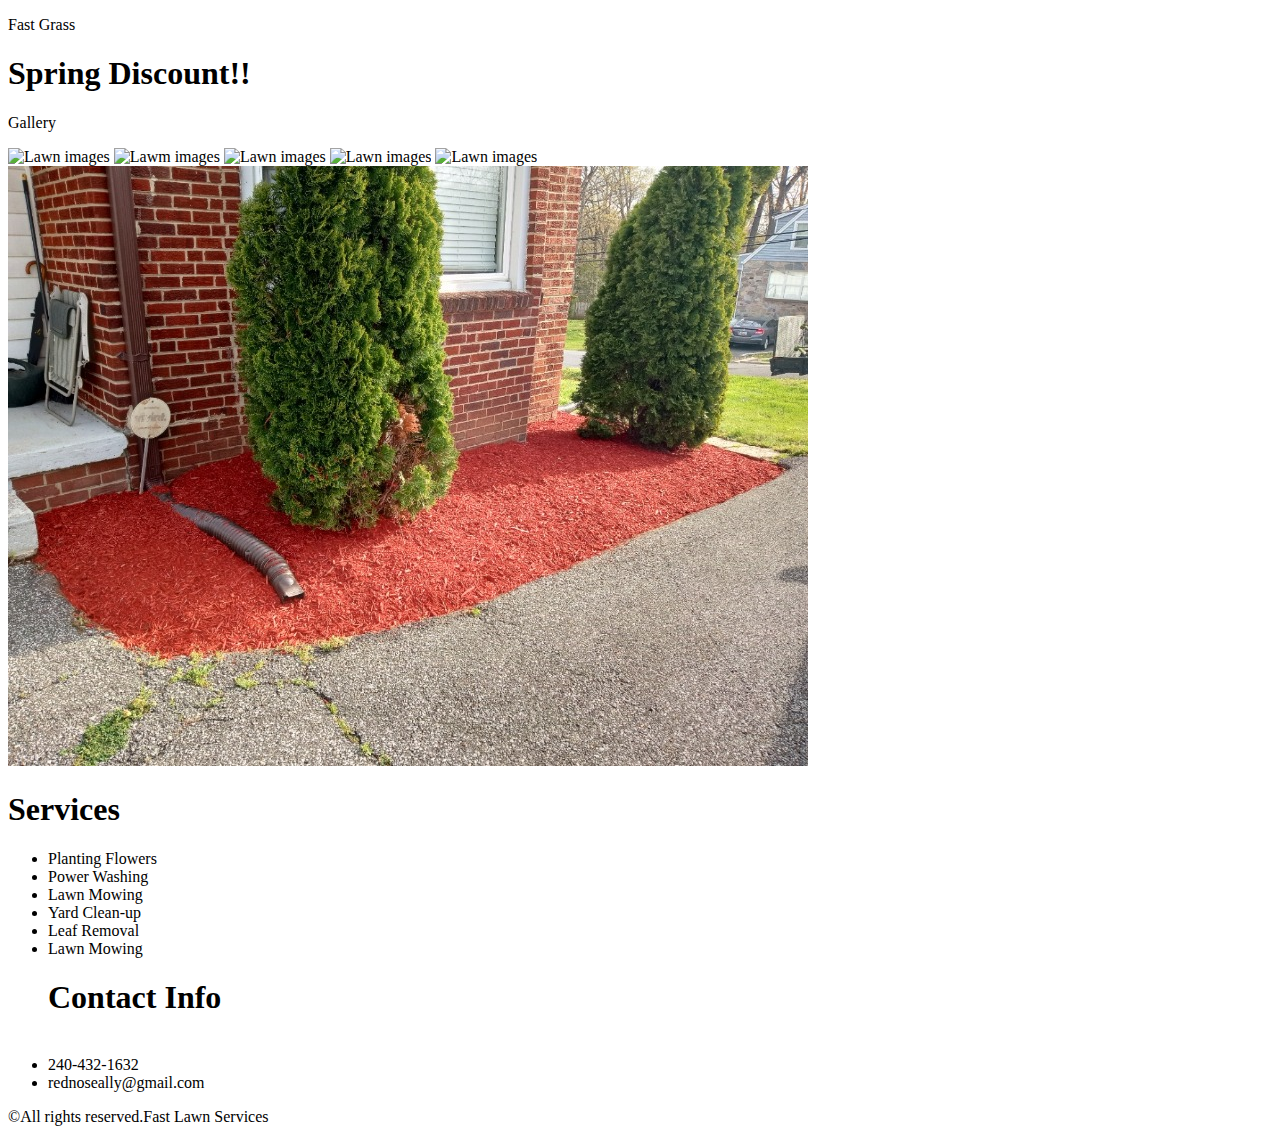
==== index.html @ c8f31a99 "Rename starships.html to index.html" ====
<!DOCTYPE html>
    <head>
        <meta charset="utf-8">
        <meta http-equiv="X-UA-Compatible" content="IE=edge">
        <title>Fast Grass Services</title>
        <meta name="description" content="">
        <meta name="viewport" content="width=device-width, initial-scale=1">
        <link rel="stylesheet" href="style.css">
        <link href="https://fonts.googleapis.com/css?family=Montserrat:500&display=swap" rel="stylesheet">
        <link rel="shortcut icon" href="tractor1600.png" type="image/x-icon">
    </head>
    <body>
      <div class="top-header">
          <p class="logo">Fast <a class="sec-logo">Grass</a></p>
      </div>
    <div class="container">
        <div class="stuff-inside">
            <h1 class="spring">Spring Discount!!</h1>
        </div>
    </div>
      <div class="gallery">
          <div class="things">
              <p id="gallery">Gallery</p>
              <img src="cafe1.jpg" class="cafe1" alt="Lawn images">
              
              <img src="cafe2.jpg" class="cafe2" alt="Lawm images">
            
              <img src="cafe4.jpg" class="cafe4" alt="Lawn images">

              <img src="cafe3.jpg" class="cafe3" alt="Lawn images">

              <img src="cafe5.jpg" class="cafe5" alt="Lawn images">

              <img src="cafe6.jpg" class="cafe6" alt="Lawn images">
          </div>
      </div>

          <div class="list">
             <h1 id="services">Services</h1>
             <ul class="the-ser">
                 <li>Planting Flowers</li>
                 <li>Power Washing</li>
                 <li>Lawn Mowing</li>
                 <li>Yard Clean-up</li>
                 <li>Leaf Removal</li>
                 <li>Lawn Mowing</li>
                 <h1 class="contact">Contact Info</h1>
                 <br>
                 <li>240-432-1632</li>
                 <li>rednoseally@gmail.com</li>
             </ul>
          </div>
     
          <footer class="footer">
         <p class="yay-end">&copy;All rights reserved.Fast Lawn Services</p>
          </footer>
        </body>
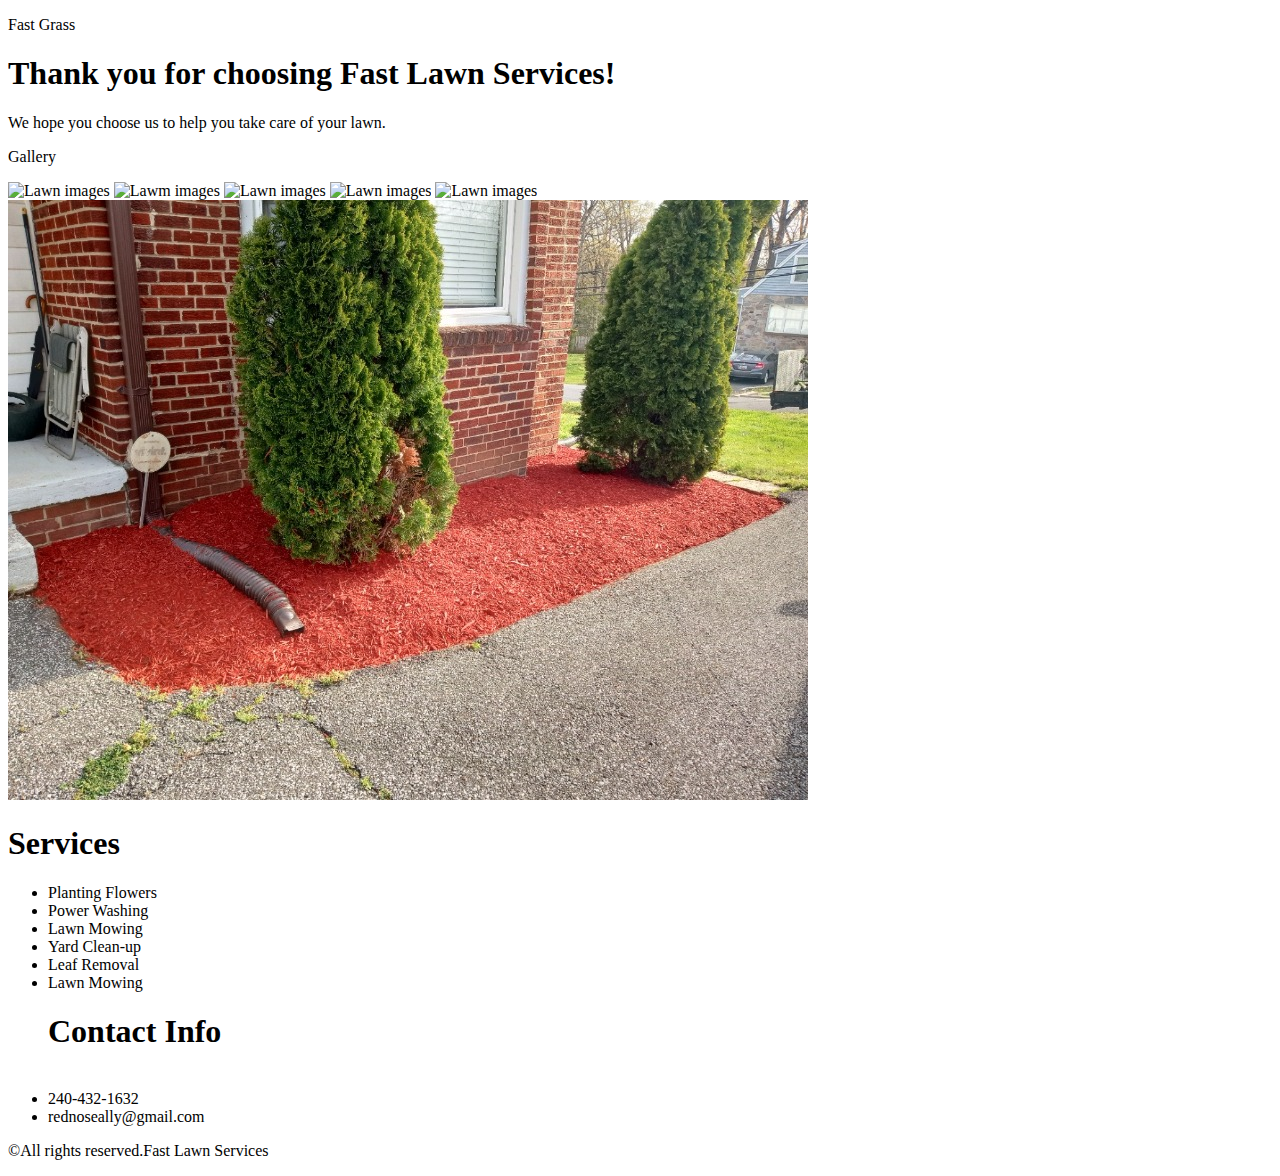
==== commit 8aaac6df: "Update index.html" ====
--- a/index.html
+++ b/index.html
@@ -15,7 +15,8 @@
       </div>
     <div class="container">
         <div class="stuff-inside">
-            <h1 class="spring">Spring Discount!!</h1>
+            <h1 class="spring">Thank you for choosing Fast Lawn Services!</h1>
+            <p id="info-dis">We hope you choose us to help you take care of your lawn.</p>
         </div>
     </div>
       <div class="gallery">
@@ -34,7 +35,7 @@
               <img src="cafe6.jpg" class="cafe6" alt="Lawn images">
           </div>
       </div>
-
+      
           <div class="list">
              <h1 id="services">Services</h1>
              <ul class="the-ser">
